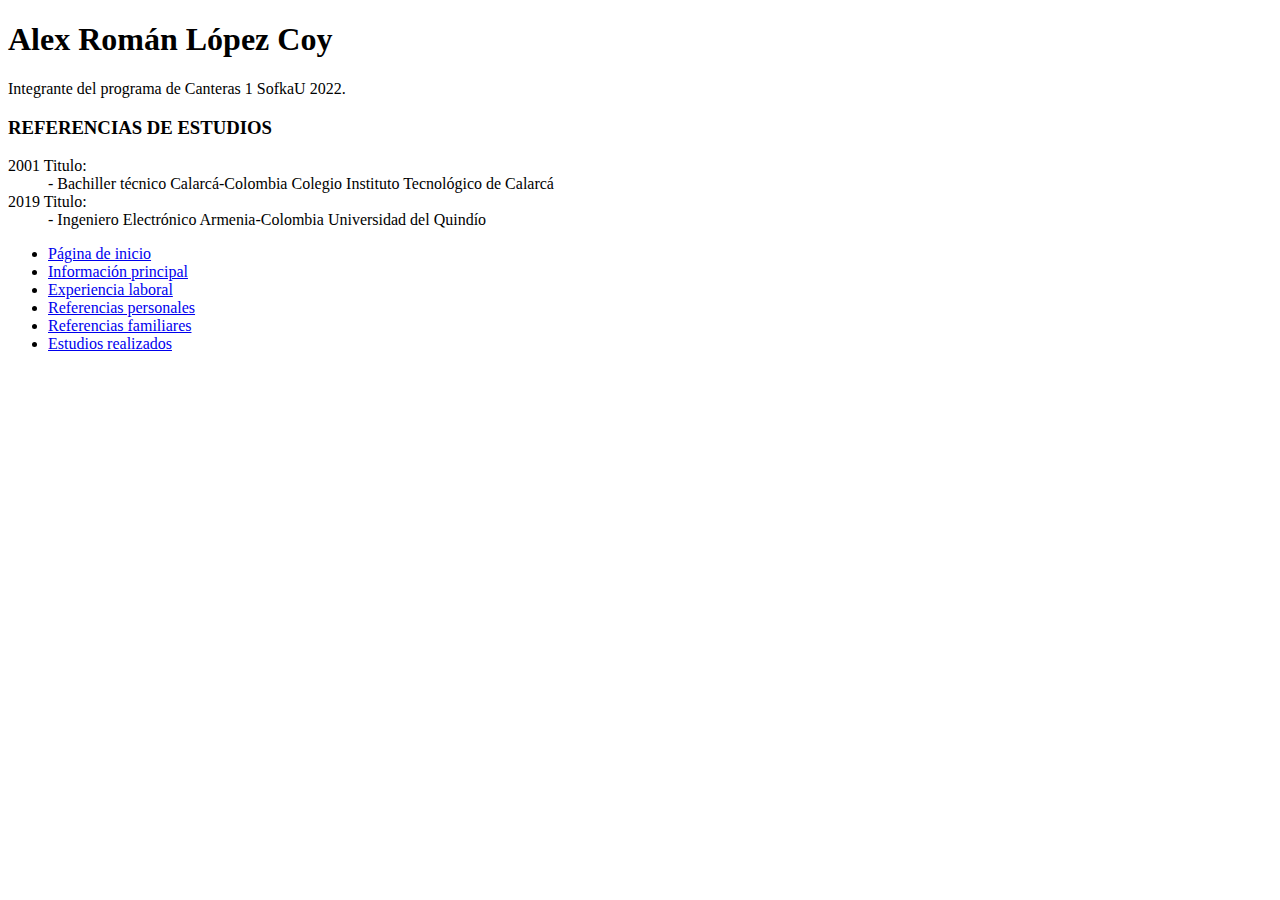
==== educationLvl.html @ d0761bd0 "**COMMIT FINAL PARA EL TALLER DE HTML5**" ====
<!DOCTYPE html>
<html lang="en">
<head>
    <meta charset="UTF-8">
    <meta http-equiv="X-UA-Compatible" content="IE=edge">
    <meta name="viewport" content="width=device-width, initial-scale=1.0">
    <title>Mi hoja de vida</title>
</head>
<body>
    <header>
        <h1>Alex Román López Coy</h1>
        <p>Integrante del programa de Canteras 1 SofkaU 2022.</p>
    </header>
    <nav>
        <h3>REFERENCIAS DE ESTUDIOS</h3>
        <dl>
            <dt>2001 Titulo:</dt>
            <dd>- Bachiller técnico Calarcá-Colombia Colegio Instituto Tecnológico de Calarcá</dd>
            <dt>2019 Titulo:</dt>
            <dd>- Ingeniero Electrónico Armenia-Colombia Universidad del Quindío</dd>
        </dl>
        <ul>
            <li><a href="index.html">Página de inicio</a></li>
            <li><a href="mainInfo.html">Información principal</a></li>
            <li><a href="jobExperience.html">Experiencia laboral</a></li>
            <li><a href="personalRef.html">Referencias personales</a></li>
            <li><a href="familyRef.html">Referencias familiares</a></li>
            <li><a href="educationLvl.html">Estudios realizados</a></li>
        </ul>
    </nav>  
</body>
</html>
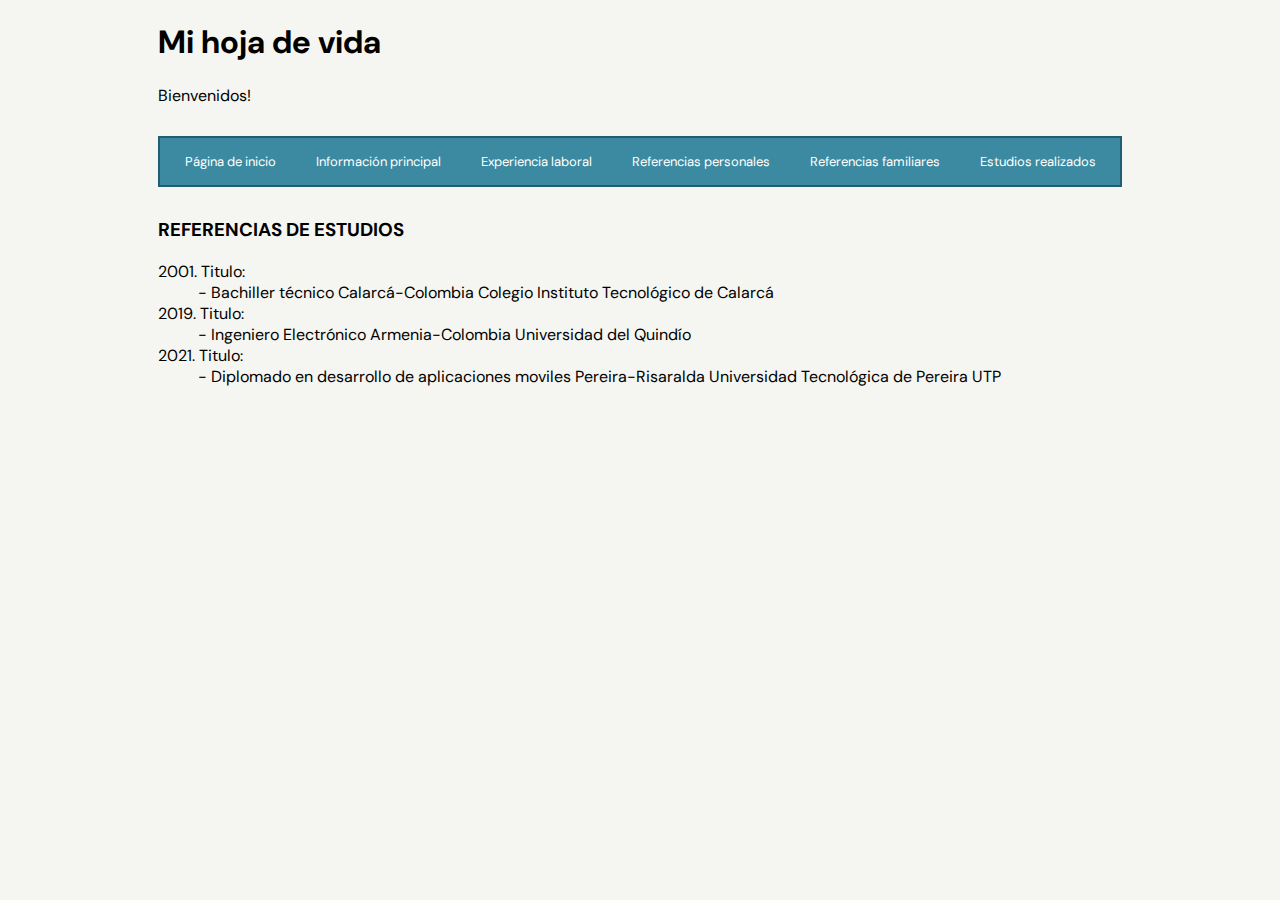
==== commit c87e74c6: "CSS practice done!, CSS stylesheet added" ====
--- a/educationLvl.html
+++ b/educationLvl.html
@@ -4,29 +4,44 @@
     <meta charset="UTF-8">
     <meta http-equiv="X-UA-Compatible" content="IE=edge">
     <meta name="viewport" content="width=device-width, initial-scale=1.0">
+
+    <!-- Adding some google fonts -->
+    <link rel="preconnect" href="https://fonts.googleapis.com">
+    <link rel="preconnect" href="https://fonts.gstatic.com" crossorigin>
+    <link href="https://fonts.googleapis.com/css2?family=DM+Sans&display=swap" rel="stylesheet">
+    
+    <!-- Style sheet link -->
+    <link rel="stylesheet" href="/css/style.css">
     <title>Mi hoja de vida</title>
+</head>
+ 
 </head>
 <body>
     <header>
-        <h1>Alex Román López Coy</h1>
-        <p>Integrante del programa de Canteras 1 SofkaU 2022.</p>
+        <h1>Mi hoja de vida</h1>
+        <p>Bienvenidos!</p>
     </header>
-    <nav>
+
+    <nav class="navbar">
+        <a href="index.html">Página de inicio</a>
+        <a href="mainInfo.html">Información principal</a>
+        <a href="jobExperience.html">Experiencia laboral</a>
+        <a href="personalRef.html">Referencias personales</a>
+        <a href="familyRef.html">Referencias familiares</a>
+        <a href="educationLvl.html">Estudios realizados</a>
+    </nav>
+    
+    <section>
         <h3>REFERENCIAS DE ESTUDIOS</h3>
         <dl>
-            <dt>2001 Titulo:</dt>
+            <dt>2001. Titulo:</dt>
             <dd>- Bachiller técnico Calarcá-Colombia Colegio Instituto Tecnológico de Calarcá</dd>
-            <dt>2019 Titulo:</dt>
+            <dt>2019. Titulo:</dt>
             <dd>- Ingeniero Electrónico Armenia-Colombia Universidad del Quindío</dd>
+            <dt>2021. Titulo:</dt>
+            <dd>- Diplomado en desarrollo de aplicaciones moviles Pereira-Risaralda
+                 Universidad Tecnológica de Pereira UTP</dd>
         </dl>
-        <ul>
-            <li><a href="index.html">Página de inicio</a></li>
-            <li><a href="mainInfo.html">Información principal</a></li>
-            <li><a href="jobExperience.html">Experiencia laboral</a></li>
-            <li><a href="personalRef.html">Referencias personales</a></li>
-            <li><a href="familyRef.html">Referencias familiares</a></li>
-            <li><a href="educationLvl.html">Estudios realizados</a></li>
-        </ul>
-    </nav>  
+    </section>  
 </body>
 </html>
--- a/css/style.css
+++ b/css/style.css
@@ -0,0 +1,121 @@
+/* style applied to all the elements inside the DOM */
+  *{
+    box-sizing: border-box;
+  }
+
+  .main {
+    display: flex;
+    flex-direction: column;
+    flex-wrap: wrap;
+    /* requirement 4 for CSS practice */
+    background-color: rgb(245, 245, 241);
+  }
+
+  /* adding bottom margin to each element inside the webpage */
+  body > * {
+    margin: 5px 30px 30px 30px;
+  }
+  
+  /* Style the top navigation bar */
+  .navbar {
+    display: flex;
+    justify-content: center;
+    background-color: #3b8aa1;
+    border: 2px solid #205f72;
+    font-size: 13px;
+  }
+
+  /* Style the navigation bar links */
+  /* requirement 1 for CSS practice */
+  .navbar a {
+    background-color: #3b8aa1;
+    float: left;
+    color: white;
+    text-align: center;
+    padding: 15px 20px;
+    text-decoration: none;
+  }
+
+  /* Change bg color on hover */
+  /* Hover link: requirement 1 for CSS practice */
+  .navbar a:hover {
+    background-color: #a2d1df;
+    color: black;
+  }
+
+  /* Style the body */
+  body {
+    font-family: 'DM Sans', sans-serif;
+    /* Max width: requirement 2 for CSS practice */
+    max-width: 1024px;
+    /* Allign to center all the content inside the webpage, requirement 2 for CSS practice */
+    margin: 0;
+    margin-left: auto;
+    margin-right: auto;
+    background-color: rgb(245, 245, 241);
+  }
+  
+  /* HeaderTitle */
+  .header {
+    padding: 80px;
+    text-align: center;
+  }
+
+  .toLeft img {
+    /* requirement 3 for CSS practice */
+    border: 10px solid #3b8aa1;
+    box-shadow: 10px 5px 5px #a2d1df;
+  }
+
+  /* Create two unequal columns that sits next to each other when shrinks the screen */
+  /* Sidebar/left column */
+
+  .flex-container {
+    display: flex;
+    margin: 20px auto;
+    padding: 20px 0;
+    align-items: center;
+    border-top: 1px solid #205f72;
+    border-bottom: 1px solid #205f72;
+  }
+
+  .toLeft {
+    flex: 40%;
+    margin: 5px;
+  }
+
+  .toRight {   
+    flex: 60%;
+    margin: 5px 30px 5px 30px;
+    padding: 20px;
+    border: 1px #3b8aa1 solid;
+    border-radius: 20px;
+  }
+  
+  /* Footer */
+  .footer {
+    padding: 20px;
+    text-align: center;
+  }
+  
+  /* Responsive layout - when the screen is less than 900px wide, make all divs inside main stack on top of each other */
+  @media screen and (max-width: 900px) {
+    .main, .flex-container {
+      flex-direction: column;
+    }
+  
+  }
+  
+  /* Responsive layout - when the screen is less than 650px wide, make the navigation links stack on top of each other instead of next to each other */
+  @media screen and (max-width: 650px) {
+    .navbar {
+      display: block;
+    }
+
+    .navbar a {
+      display: block;
+      float: none;
+      width: 100%;
+    }
+    
+  }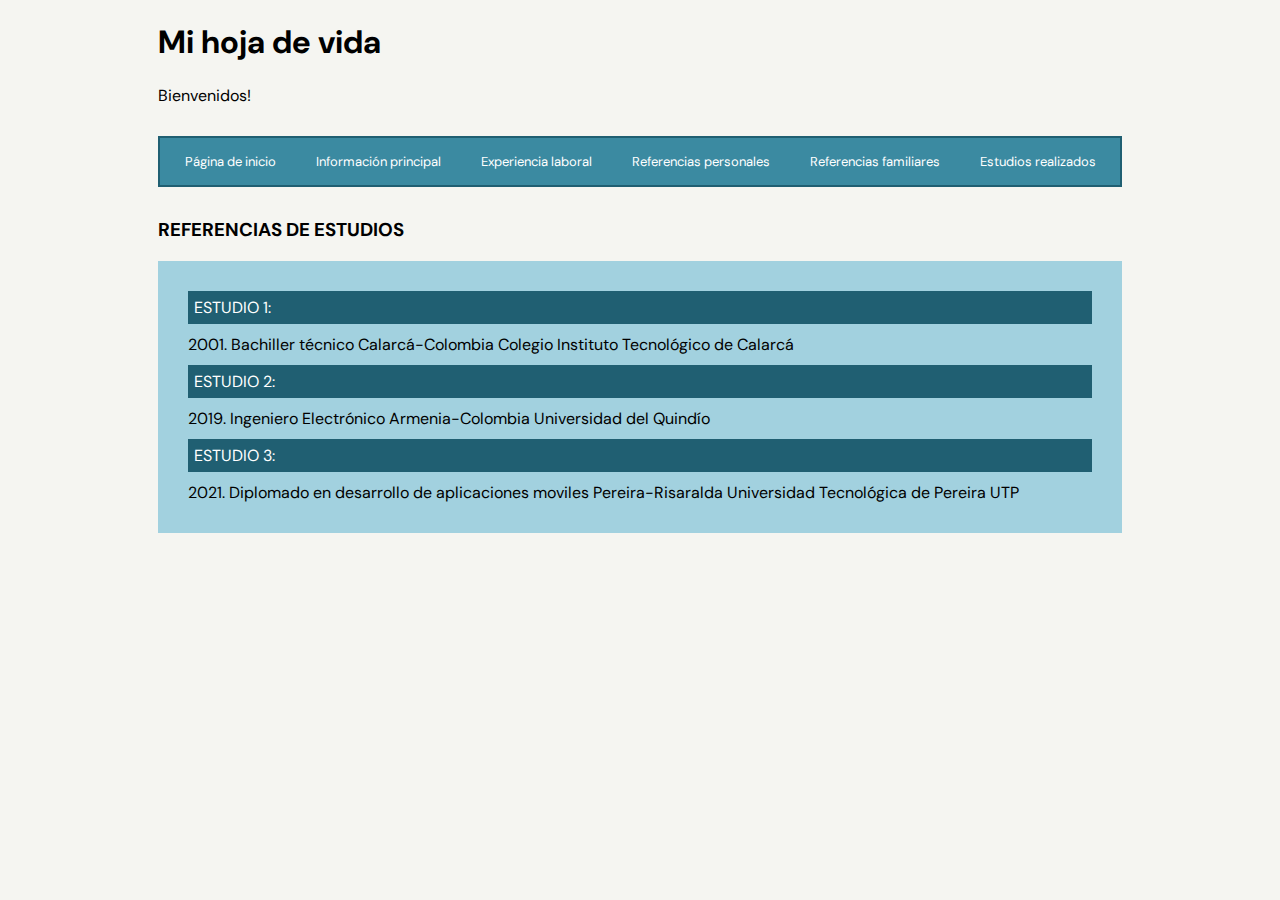
==== commit 5e8fb4dd: "CSS practice done! CSS stylesheet added" ====
--- a/educationLvl.html
+++ b/educationLvl.html
@@ -13,6 +13,9 @@
     <!-- Style sheet link -->
     <link rel="stylesheet" href="/css/style.css">
     <title>Mi hoja de vida</title>
+
+    <!-- JS link -->
+    <script src="src/index.js"></script>
 </head>
  
 </head>
@@ -33,14 +36,13 @@
     
     <section>
         <h3>REFERENCIAS DE ESTUDIOS</h3>
-        <dl>
-            <dt>2001. Titulo:</dt>
-            <dd>- Bachiller técnico Calarcá-Colombia Colegio Instituto Tecnológico de Calarcá</dd>
-            <dt>2019. Titulo:</dt>
-            <dd>- Ingeniero Electrónico Armenia-Colombia Universidad del Quindío</dd>
-            <dt>2021. Titulo:</dt>
-            <dd>- Diplomado en desarrollo de aplicaciones moviles Pereira-Risaralda
-                 Universidad Tecnológica de Pereira UTP</dd>
+        <dl class="listSummary">
+            <dt class="accordion">ESTUDIO 1:</dt>
+            <dd>2001. Bachiller técnico Calarcá-Colombia Colegio Instituto Tecnológico de Calarcá</dd>
+            <dt class="accordion">ESTUDIO 2:</dt>
+            <dt>2019. Ingeniero Electrónico Armenia-Colombia Universidad del Quindío</dd>
+            <dt class="accordion">ESTUDIO 3:</dt>
+            <dt>2021. Diplomado en desarrollo de aplicaciones moviles Pereira-Risaralda Universidad Tecnológica de Pereira UTP</dd>
         </dl>
     </section>  
 </body>
--- a/css/style.css
+++ b/css/style.css
@@ -97,6 +97,25 @@
     padding: 20px;
     text-align: center;
   }
+
+  /* Job experience, personal refs, education level lists styles */
+  .listSummary {
+    background-color: #a2d1df;
+    padding: 20px;
+  }
+
+  .listSummary > * {
+    margin: 10px;
+  }
+
+  .accordion {
+    background-color: #205f72;
+    color: white;
+    border: #205f72 1px solid;
+    padding: 5px;
+    margin-bottom: 10px;
+  }
+
   
   /* Responsive layout - when the screen is less than 900px wide, make all divs inside main stack on top of each other */
   @media screen and (max-width: 900px) {
